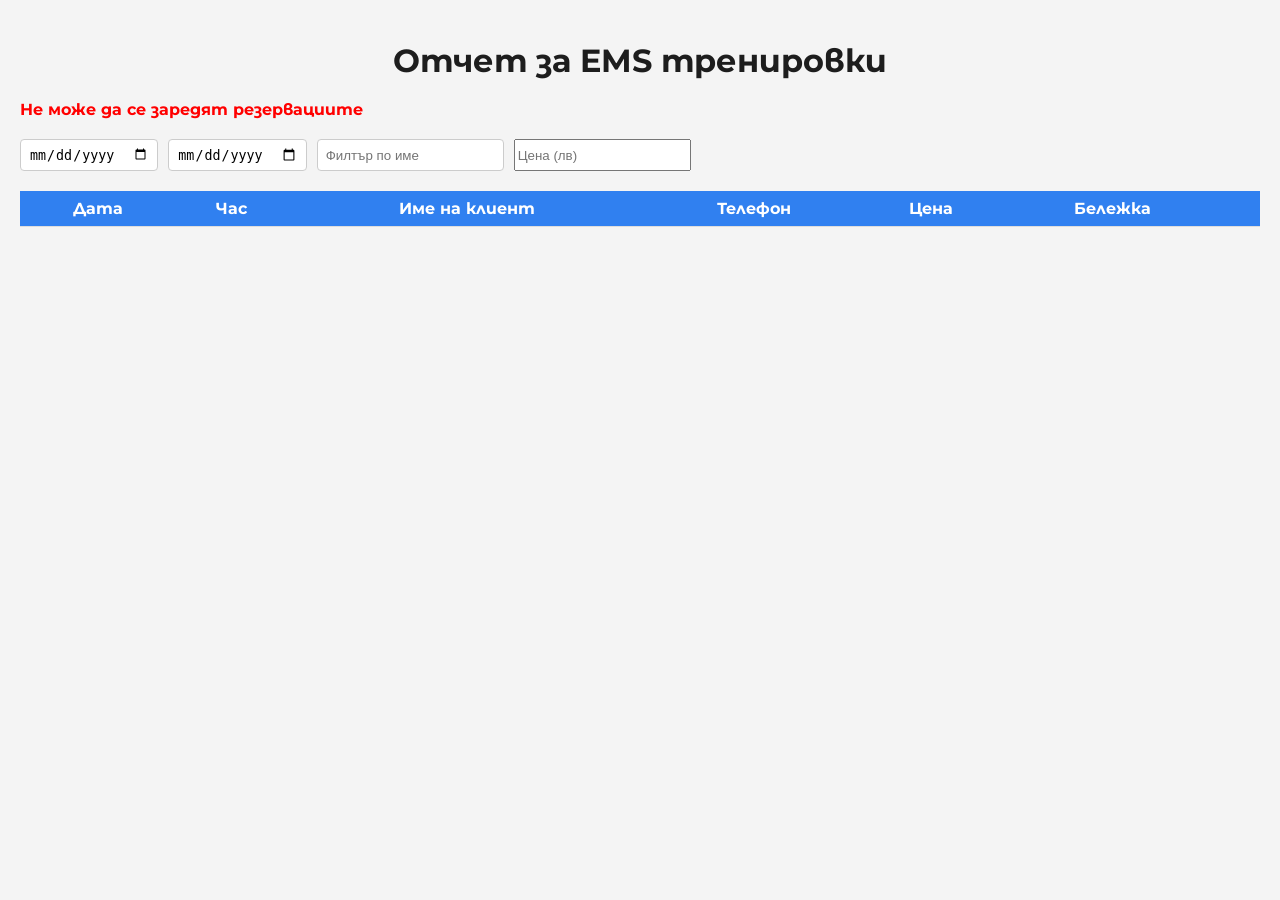
==== acuity-report.html @ cda1c40a "Revert "Expose Acuity credentials in frontend"" ====
<!DOCTYPE html>
<html lang="bg">
<head>
<meta charset="UTF-8">
<meta name="viewport" content="width=device-width, initial-scale=1.0">
<title>EMS Acuity Отчет</title>
<link href="https://fonts.googleapis.com/css2?family=Montserrat:wght@400;500;700&display=swap" rel="stylesheet">
<link rel="stylesheet" href="report.css">
<style>
  body{
    margin:0;
    padding:20px;
    background:#f4f4f4;
    color:#1d1d1d;
  }
  h1{
    text-align:center;
    margin-bottom:20px;
  }
  #filters{
    display:flex;
    gap:10px;
    margin-bottom:20px;
  }
  input[type="text"], input[type="date"]{
    padding:6px 8px;
    border:1px solid #ccc;
    border-radius:4px;
  }
  table{
    width:100%;
    border-collapse:collapse;
    background:#fff;
  }
  th, td{
    border-bottom:1px solid #ddd;
    padding:8px;
  }
  th{
    background:#3080f0;
    color:#fff;
    position:sticky;
    top:0;
    z-index:1;
  }
  tbody tr:nth-child(odd){background:#fafafa;}
  textarea{
    width:100%;
    padding:4px;
    box-sizing:border-box;
  }
  button.save{
    background:#3080f0;
    color:#fff;
    border:none;
    padding:6px 10px;
    border-radius:4px;
    cursor:pointer;
  }
  #summary{
    margin-bottom:20px;
    font-weight:bold;
  }
</style>
</head>
<body>
<h1>Отчет за EMS тренировки</h1>
<div id="summary"></div>
<div id="filters">
  <input type="date" id="startDate"> <input type="date" id="endDate">
  <input type="text" id="filterName" placeholder="Филтър по име">
  <input type="number" id="priceInput" placeholder="Цена (лв)" min="0" step="0.01">
</div>
<div style="overflow-x:auto;">
<table>
  <thead>
    <tr>
      <th>Дата</th>
      <th>Час</th>
      <th>Име на клиент</th>
      <th>Телефон</th>
      <th>Цена</th>
      <th>Бележка</th>
      <th></th>
    </tr>
  </thead>
  <tbody id="appointments"></tbody>
</table>
</div>
<script>
const API_URL =
  '/acuity?appointmentTypeID=80052001&calendarID=12342518';
let price = parseFloat(localStorage.getItem('emsPrice')) || 0;
let appointments = [];
let fetchFailed = false;

function fetchAppointments(){
  fetch(API_URL)
    .then(r => r.ok ? r.json() : Promise.reject())
    .then(data => {
      appointments = data;
      fetchFailed = false;
      render();
      const summary = document.getElementById('summary');
      summary.textContent = '';
      summary.style.color = '';
    })
    .catch(() => {
      appointments = [];
      fetchFailed = true;
      render();
      const summary = document.getElementById('summary');
      summary.textContent = 'Не може да се заредят резервациите';
      summary.style.color = 'red';
    });
}

function render(){
  const startDate=document.getElementById('startDate').value;
  const filterName=document.getElementById('filterName').value.toLowerCase();
  const endDate=document.getElementById('endDate').value;
  const body=document.getElementById('appointments');
  body.innerHTML='';
  let data=[...appointments];
  data.sort((a,b)=> new Date(b.datetime)-new Date(a.datetime));
  if(startDate){
    data=data.filter(a=> new Date(a.datetime)>=new Date(startDate));
  }
  if(endDate){
    const end=new Date(endDate);
    end.setDate(end.getDate()+1);
    data=data.filter(a=> new Date(a.datetime)<end);
  }
  data.forEach(a=>{
    const tr=document.createElement('tr');
    tr.innerHTML=`<td>${a.date}</td><td>${a.time}</td><td>${a.firstName} ${a.lastName}</td><td>${a.phone}</td><td>${price.toFixed(2)} лв</td><td><textarea id="note-${a.id}"></textarea></td><td><button class="save" data-id="${a.id}">💾</button></td>`;
    body.appendChild(tr);
    const noteEl=tr.querySelector('textarea');
    noteEl.value=localStorage.getItem('note-'+a.id)||'';
  });
  document.querySelectorAll('button.save').forEach(btn=>btn.addEventListener('click',saveNote));
  updateSummary(data);
}

function saveNote(e){
  const id=e.target.getAttribute('data-id');
  const val=document.getElementById('note-'+id).value;
  localStorage.setItem('note-'+id,val);
  e.target.textContent='✅';
  setTimeout(()=>{e.target.textContent='💾';},1000);
}

function updateSummary(list){
  const summary=document.getElementById('summary');
  const start=document.getElementById('startDate').value;
  const end=document.getElementById('endDate').value;
  if(fetchFailed){
    summary.textContent = 'Не може да се заредят резервациите';
    summary.style.color = 'red';
    return;
  }
  summary.style.color = '';
  const map={};
  list.forEach(a=>{
    const d=a.date;
    if(!map[d]) map[d]=0;
    map[d]++;
  });
  const lines=Object.keys(map)
    .sort((a,b)=> new Date(b)-new Date(a))
    .map(d=>`${d}: ${map[d]} резервации – ${(map[d]*price).toFixed(2)} лв`);
  const total=list.length;
  lines.unshift(`Общо за периода ${start||'начало'} – ${end||'край'}: ${total} резервации – ${(total*price).toFixed(2)} лв`);
  summary.innerHTML=lines.join('<br>');
}

document.getElementById('startDate').addEventListener('input',render);
document.getElementById("endDate").addEventListener("input",render);
document.getElementById('filterName').addEventListener('input',render);
const priceInput=document.getElementById('priceInput');
priceInput.value = price || '';
priceInput.addEventListener('input',e=>{
  price=parseFloat(e.target.value)||0;
  localStorage.setItem('emsPrice', price);
  render();
});

document.addEventListener('DOMContentLoaded',fetchAppointments);
</script>
</body>
</html>
---- report.css ----
body {
    font-family: 'Montserrat', sans-serif;
}

@media (max-width: 600px) {
    body {
        padding: 10px;
    }

    h1 {
        font-size: 1.4rem;
        margin-bottom: 15px;
    }

    #filters {
        flex-direction: column;
        gap: 6px;
    }

    input[type="text"],
    input[type="date"] {
        width: 100%;
        padding: 4px 6px;
    }

    th,
    td {
        padding: 4px;
        font-size: 0.9rem;
    }

    table th:nth-child(4),
    table td:nth-child(4),
    table th:nth-child(5),
    table td:nth-child(5) {
        display: none;
    }
}
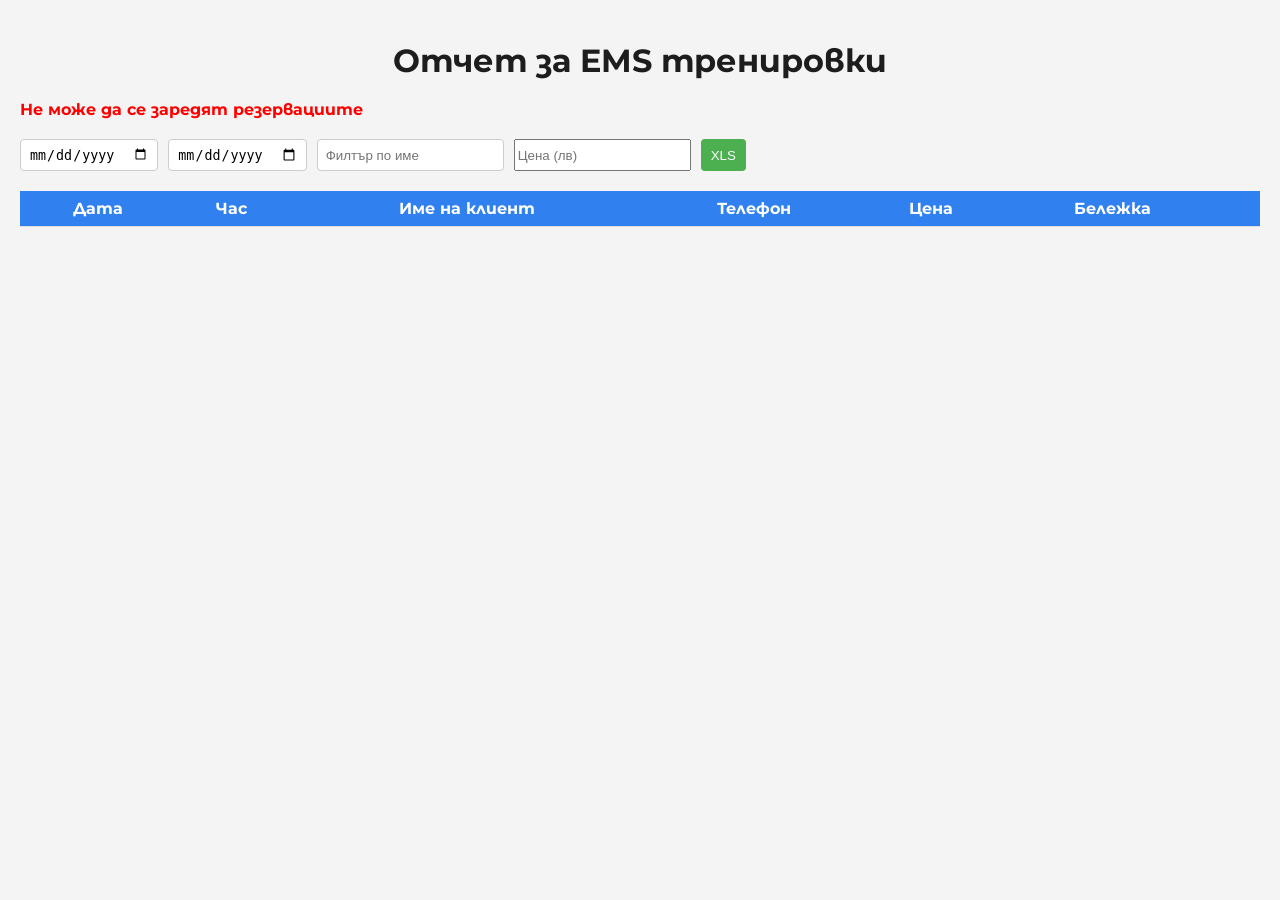
==== commit 7388d516: "Add XLS export option to Acuity report" ====
--- a/acuity-report.html
+++ b/acuity-report.html
@@ -57,6 +57,14 @@
     border-radius:4px;
     cursor:pointer;
   }
+  button.download{
+    background:#4caf50;
+    color:#fff;
+    border:none;
+    padding:6px 10px;
+    border-radius:4px;
+    cursor:pointer;
+  }
   #summary{
     margin-bottom:20px;
     font-weight:bold;
@@ -70,6 +78,7 @@
   <input type="date" id="startDate"> <input type="date" id="endDate">
   <input type="text" id="filterName" placeholder="Филтър по име">
   <input type="number" id="priceInput" placeholder="Цена (лв)" min="0" step="0.01">
+  <button id="exportXls" class="download">XLS</button>
 </div>
 <div style="overflow-x:auto;">
 <table>
@@ -86,10 +95,19 @@
   </thead>
   <tbody id="appointments"></tbody>
 </table>
-</div>
-<script>
+  </div>
+  <script>
+    // Укажете адреса на вашия Cloudflare Worker, ако отваряте файла локално
+    // или от друг домейн.
+    window.ACUITY_URL = 'https://workerai.radilov-k.workers.dev/acuity';
+  </script>
+  <script>
+// Ако отваряте файла локално или от различен домейн,
+// задайте window.ACUITY_URL = 'https://workerai.radilov-k.workers.dev/acuity'
+// преди да заредите скрипта.
 const API_URL =
-  '/acuity?appointmentTypeID=80052001&calendarID=12342518';
+  (window.ACUITY_URL || '/acuity') +
+  '?appointmentTypeID=80052001&calendarID=12342518';
 let price = parseFloat(localStorage.getItem('emsPrice')) || 0;
 let appointments = [];
 let fetchFailed = false;
@@ -174,6 +192,18 @@
   summary.innerHTML=lines.join('<br>');
 }
 
+function exportXls(){
+  const table=document.querySelector('table').outerHTML;
+  const html=`<html><head><meta charset="UTF-8"></head><body>${table}</body></html>`;
+  const blob=new Blob([html],{type:'application/vnd.ms-excel'});
+  const url=URL.createObjectURL(blob);
+  const a=document.createElement('a');
+  a.href=url;
+  a.download='acuity-report.xls';
+  a.click();
+  URL.revokeObjectURL(url);
+}
+
 document.getElementById('startDate').addEventListener('input',render);
 document.getElementById("endDate").addEventListener("input",render);
 document.getElementById('filterName').addEventListener('input',render);
@@ -185,6 +215,8 @@
   render();
 });
 
+document.getElementById('exportXls').addEventListener('click', exportXls);
+
 document.addEventListener('DOMContentLoaded',fetchAppointments);
 </script>
 </body>
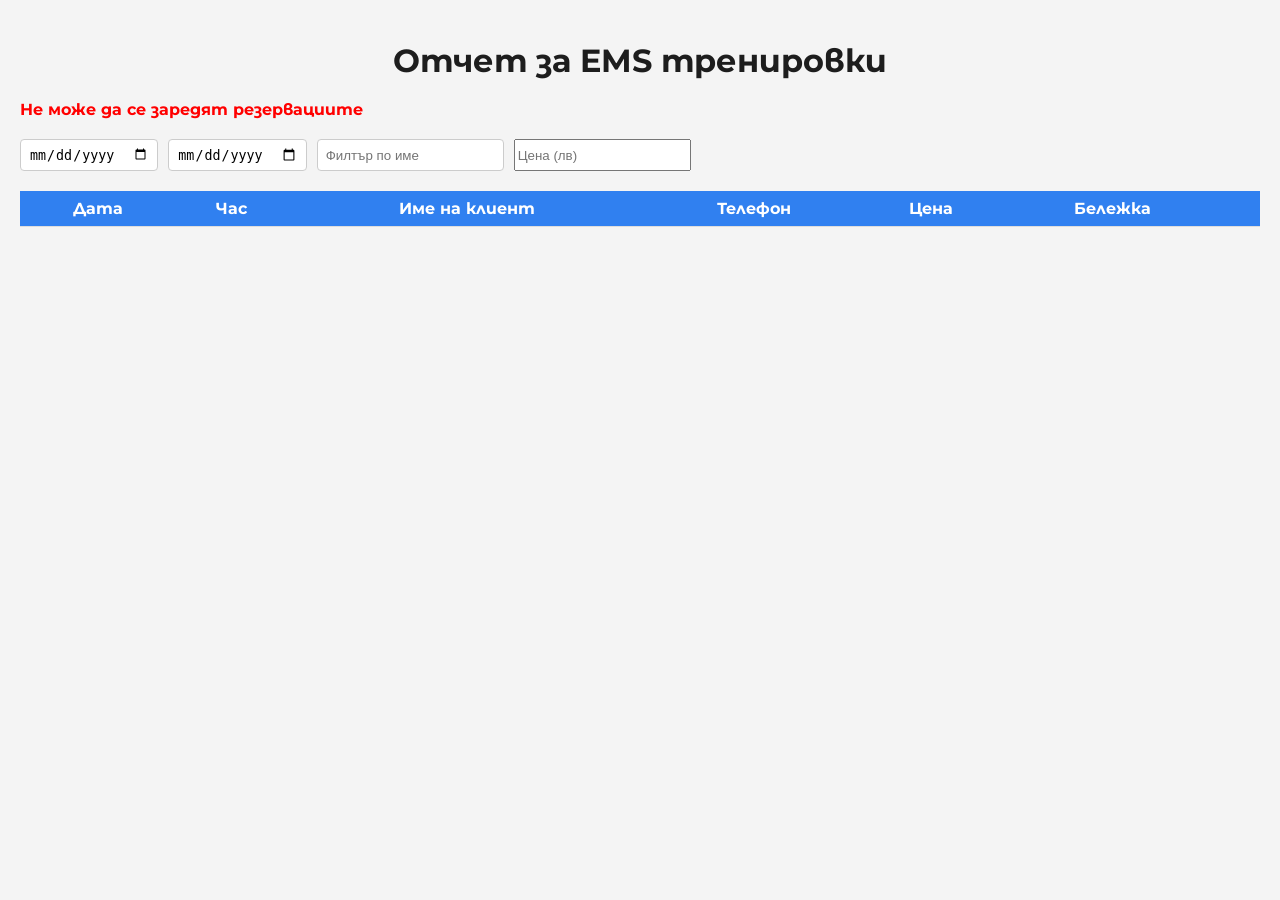
==== commit 7df2e0d4: "Revert "Добавен XLS експорт"" ====
--- a/acuity-report.html
+++ b/acuity-report.html
@@ -57,14 +57,6 @@
     border-radius:4px;
     cursor:pointer;
   }
-  button.download{
-    background:#4caf50;
-    color:#fff;
-    border:none;
-    padding:6px 10px;
-    border-radius:4px;
-    cursor:pointer;
-  }
   #summary{
     margin-bottom:20px;
     font-weight:bold;
@@ -78,7 +70,6 @@
   <input type="date" id="startDate"> <input type="date" id="endDate">
   <input type="text" id="filterName" placeholder="Филтър по име">
   <input type="number" id="priceInput" placeholder="Цена (лв)" min="0" step="0.01">
-  <button id="exportXls" class="download">XLS</button>
 </div>
 <div style="overflow-x:auto;">
 <table>
@@ -192,18 +183,6 @@
   summary.innerHTML=lines.join('<br>');
 }
 
-function exportXls(){
-  const table=document.querySelector('table').outerHTML;
-  const html=`<html><head><meta charset="UTF-8"></head><body>${table}</body></html>`;
-  const blob=new Blob([html],{type:'application/vnd.ms-excel'});
-  const url=URL.createObjectURL(blob);
-  const a=document.createElement('a');
-  a.href=url;
-  a.download='acuity-report.xls';
-  a.click();
-  URL.revokeObjectURL(url);
-}
-
 document.getElementById('startDate').addEventListener('input',render);
 document.getElementById("endDate").addEventListener("input",render);
 document.getElementById('filterName').addEventListener('input',render);
@@ -215,8 +194,6 @@
   render();
 });
 
-document.getElementById('exportXls').addEventListener('click', exportXls);
-
 document.addEventListener('DOMContentLoaded',fetchAppointments);
 </script>
 </body>
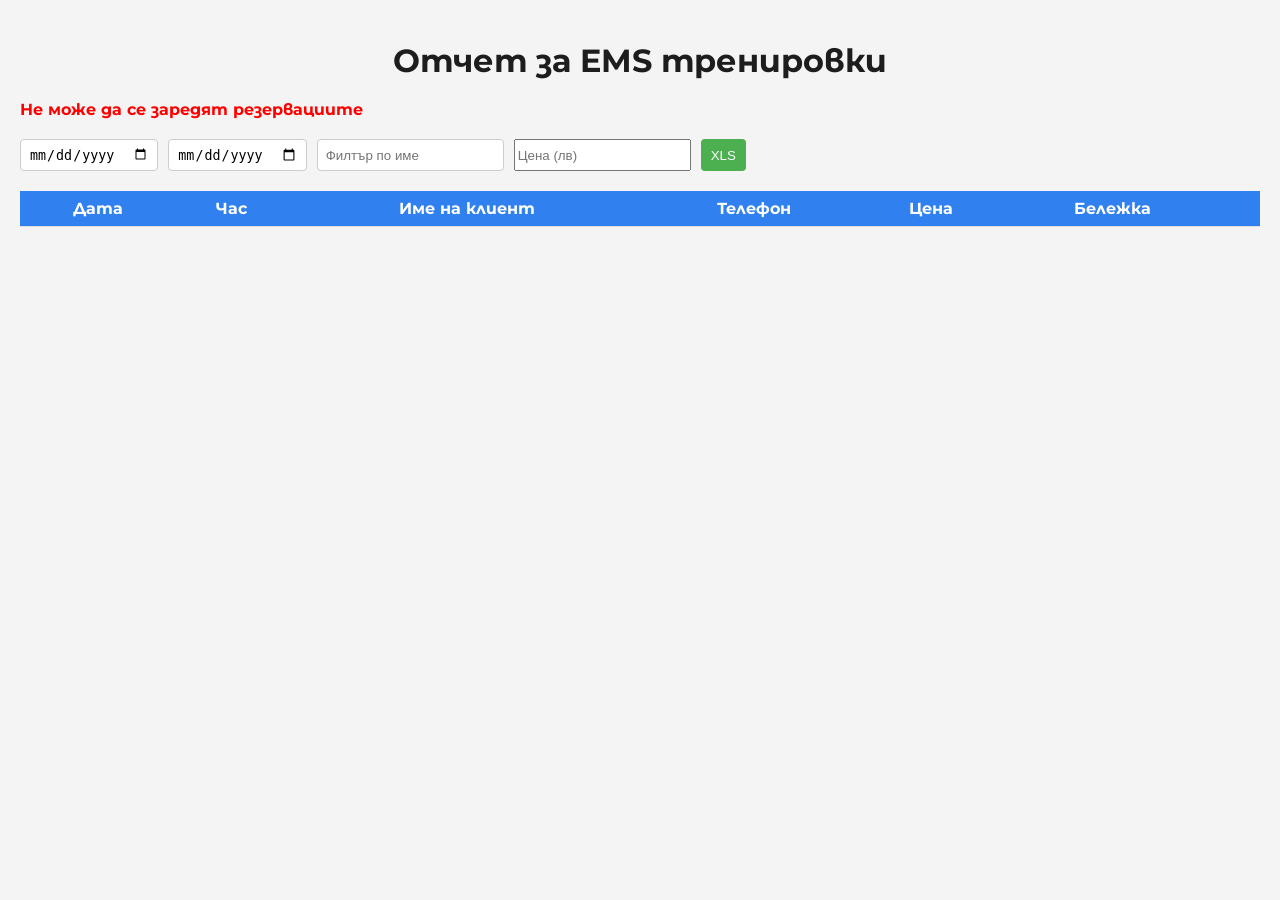
==== commit 04def5b6: "Merge pull request #132 from Radilovk/o16gh2-codex/add-xls-export-to-acuty-report Добавен XLS експор" ====
--- a/acuity-report.html
+++ b/acuity-report.html
@@ -57,6 +57,14 @@
     border-radius:4px;
     cursor:pointer;
   }
+  button.download{
+    background:#4caf50;
+    color:#fff;
+    border:none;
+    padding:6px 10px;
+    border-radius:4px;
+    cursor:pointer;
+  }
   #summary{
     margin-bottom:20px;
     font-weight:bold;
@@ -70,6 +78,7 @@
   <input type="date" id="startDate"> <input type="date" id="endDate">
   <input type="text" id="filterName" placeholder="Филтър по име">
   <input type="number" id="priceInput" placeholder="Цена (лв)" min="0" step="0.01">
+  <button id="exportXls" class="download">XLS</button>
 </div>
 <div style="overflow-x:auto;">
 <table>
@@ -183,6 +192,18 @@
   summary.innerHTML=lines.join('<br>');
 }
 
+function exportXls(){
+  const table=document.querySelector('table').outerHTML;
+  const html=`<html lang="bg"><head><meta charset="UTF-8"></head><body>${table}</body></html>`;
+  const blob=new Blob(['\ufeff'+html],{type:'application/vnd.ms-excel;charset=utf-8'});
+  const url=URL.createObjectURL(blob);
+  const a=document.createElement('a');
+  a.href=url;
+  a.download='acuity-report.xls';
+  a.click();
+  URL.revokeObjectURL(url);
+}
+
 document.getElementById('startDate').addEventListener('input',render);
 document.getElementById("endDate").addEventListener("input",render);
 document.getElementById('filterName').addEventListener('input',render);
@@ -194,6 +215,8 @@
   render();
 });
 
+document.getElementById('exportXls').addEventListener('click', exportXls);
+
 document.addEventListener('DOMContentLoaded',fetchAppointments);
 </script>
 </body>
